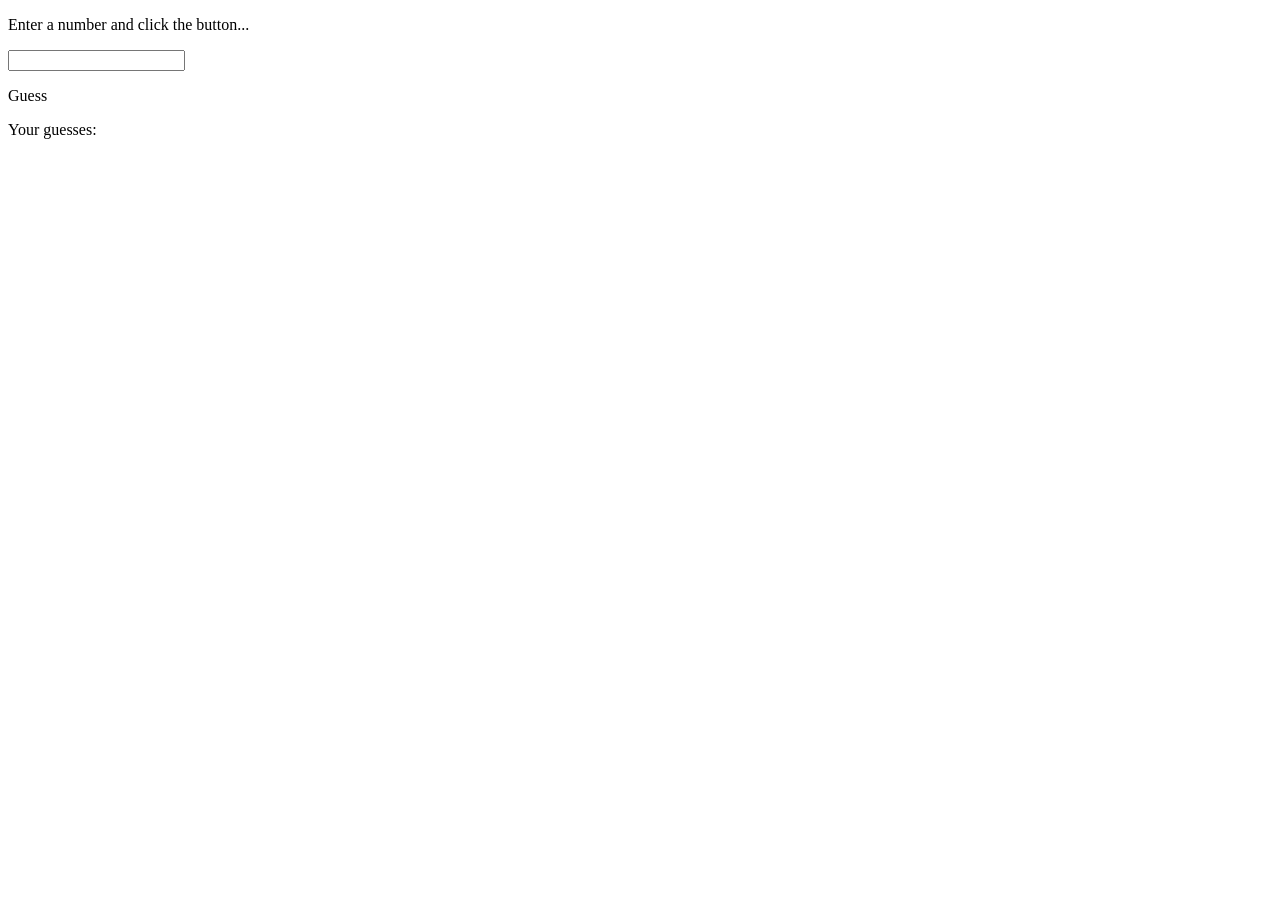
==== index.html @ 2d31a857 "Initial checkin" ====
<!DOCTYPE html>
<html>
	<head>
		<title>Stuff</title>
		<!-- Scale for mobile browsers -->
		<meta name="viewport" content="width=device-width, initial-scale=1, maximum-scale=1 user-scalable=no">
		<!-- TODO add a CSS file and make it look good -->
		<!-- TODO add a js file and move the <script> into there -->
		<!-- TODO enforce that the user enters something for a guess -->
		<!-- TODO enforce that the user enters an integer for a guess -->
		<!-- TODO let the user submit a guess by pressing return -->
	</head>
	<body>
		<div id="statusArea">
			<p>Enter a number and click the button...</p>
		</div>
		<input type="text" id="userguess"/>
		<div id="buttonArea">
			<p>Guess</p>
		</div>
		<div id="historyArea">
			<p>Your guesses:</p>
			<ol id="historyList">
			</ol>
		<div>
	</body>
	<!-- Everything in <script> can be moved to a JavaScript file -->
	<script>
		function writeMessage(elementId, message, appendMessage) {
			var elemToUpdate = document.getElementById(elementId);
			if (appendMessage) {
				elemToUpdate.innerHTML = elemToUpdate.innerHTML + message;
			} else {
				elemToUpdate.innerHTML = message;
			}
		};

		function getNewSecretNumber() {
			return Math.floor(Math.random() * (100 - 1 + 1)) + 1;
		};

		var secretNumber = getNewSecretNumber();
		var guessBtn = document.getElementById('buttonArea');

		guessBtn.addEventListener('click', function() {

			var userGuessed = document.getElementById('userguess').value;
			var statusArea = document.getElementById('statusArea');
			var historyList = document.getElementById('historyList');

			if (userGuessed == secretNumber) {
				// Got it
				writeMessage('statusArea', '<p>You got me I was thinking ' + secretNumber + ', let\'s go again...</p>');
				writeMessage('historyList', '<ul></ul>');
				secretNumber = getNewSecretNumber();
			} else if (userGuessed < secretNumber) {
				// User needs to guess higher
				writeMessage('statusArea', '<p>You need to guess higher than ' + userGuessed + '</p>');
				writeMessage('historyList', '<li>' + userGuessed +' (too low)</li>', true);
			} else {
				// User needs to guess lower
				writeMessage('statusArea', '<p>You need to guess lower than ' + userGuessed + '</p>');
				writeMessage('historyList', '<li>' + userGuessed + ' (too high)</li>', true);
			}

			document.getElementById('userguess').value = '';
		});
	</script>
</html>
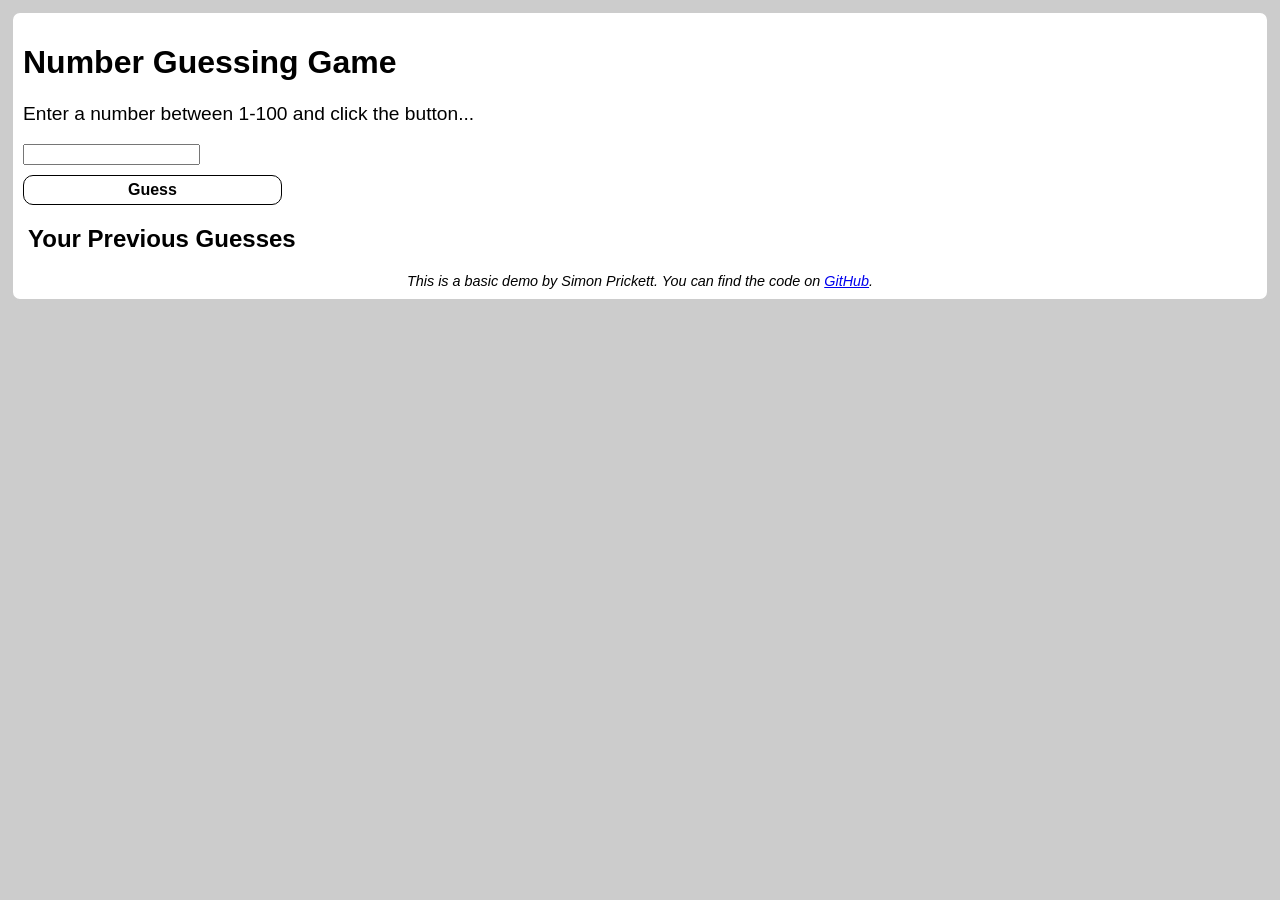
==== commit eee6ad10: "Some styling updates and minor additional functionality." ====
--- a/index.html
+++ b/index.html
@@ -1,69 +1,34 @@
 <!DOCTYPE html>
+<!-- Number Guessing Game HTML -->
 <html>
 	<head>
-		<title>Stuff</title>
-		<!-- Scale for mobile browsers -->
+		<title>JavaScript Number Guess</title>
 		<meta name="viewport" content="width=device-width, initial-scale=1, maximum-scale=1 user-scalable=no">
-		<!-- TODO add a CSS file and make it look good -->
-		<!-- TODO add a js file and move the <script> into there -->
-		<!-- TODO enforce that the user enters something for a guess -->
-		<!-- TODO enforce that the user enters an integer for a guess -->
+		<script src="js/numberguess.js"></script>
+		<link rel="stylesheet" type="text/css" href="css/numberguess.css">
 		<!-- TODO let the user submit a guess by pressing return -->
+		<!-- TODO add link to the github repo here -->
+		<!-- TODO hide and show history area as needed -->
 	</head>
 	<body>
-		<div id="statusArea">
-			<p>Enter a number and click the button...</p>
+		<div id="game">
+			<h1>Number Guessing Game</h1>
+			<div id="statusArea">
+				<p>Enter a number between 1-100 and click the button...</p>
+			</div>
+			<input type="number" id="userGuess"/>
+			<div id="buttonArea" class="button">
+				Guess
+			</div>
+			<div id="historyArea">
+				<h2>Your Previous Guesses</h2>
+				<ol id="historyList">
+				</ol>
+			</div>
+			<div id="footerArea">
+				This is a basic demo by Simon Prickett.  You can find the code 
+				on <a href="TODO" target="_blank">GitHub</a>.
+			</div>
 		</div>
-		<input type="text" id="userguess"/>
-		<div id="buttonArea">
-			<p>Guess</p>
-		</div>
-		<div id="historyArea">
-			<p>Your guesses:</p>
-			<ol id="historyList">
-			</ol>
-		<div>
 	</body>
-	<!-- Everything in <script> can be moved to a JavaScript file -->
-	<script>
-		function writeMessage(elementId, message, appendMessage) {
-			var elemToUpdate = document.getElementById(elementId);
-			if (appendMessage) {
-				elemToUpdate.innerHTML = elemToUpdate.innerHTML + message;
-			} else {
-				elemToUpdate.innerHTML = message;
-			}
-		};
-
-		function getNewSecretNumber() {
-			return Math.floor(Math.random() * (100 - 1 + 1)) + 1;
-		};
-
-		var secretNumber = getNewSecretNumber();
-		var guessBtn = document.getElementById('buttonArea');
-
-		guessBtn.addEventListener('click', function() {
-
-			var userGuessed = document.getElementById('userguess').value;
-			var statusArea = document.getElementById('statusArea');
-			var historyList = document.getElementById('historyList');
-
-			if (userGuessed == secretNumber) {
-				// Got it
-				writeMessage('statusArea', '<p>You got me I was thinking ' + secretNumber + ', let\'s go again...</p>');
-				writeMessage('historyList', '<ul></ul>');
-				secretNumber = getNewSecretNumber();
-			} else if (userGuessed < secretNumber) {
-				// User needs to guess higher
-				writeMessage('statusArea', '<p>You need to guess higher than ' + userGuessed + '</p>');
-				writeMessage('historyList', '<li>' + userGuessed +' (too low)</li>', true);
-			} else {
-				// User needs to guess lower
-				writeMessage('statusArea', '<p>You need to guess lower than ' + userGuessed + '</p>');
-				writeMessage('historyList', '<li>' + userGuessed + ' (too high)</li>', true);
-			}
-
-			document.getElementById('userguess').value = '';
-		});
-	</script>
 </html>
--- a/css/numberguess.css
+++ b/css/numberguess.css
@@ -0,0 +1,45 @@
+/* Number Guessing Game CSS */
+
+body {
+	margin: 10px;
+	background-color: #cccccc;
+	font-family: Arial, sans-serif;
+}
+
+.button {
+	margin-top: 10px;
+	border-radius: 10px;
+	border-color: #000000;
+	border-style: solid;
+	border-width: 1px;
+	width: 20%;
+	padding: 5px;
+	text-align: center;
+	font-weight: bold;
+}
+
+#historyArea {
+	margin-top: 10px;
+	padding-left: 5px;
+	padding-right: 5px;
+}
+
+#game {
+	background-color: #ffffff;
+	border-radius: 10px;
+	border-style: solid;
+	border-width: 3px;
+	border-color: #cccccc;
+	padding: 10px;
+}
+
+#statusArea {
+	font-size: 120%;
+}
+
+#footerArea {
+	text-align: center;
+	margin-top:5px;
+	font-size: 90%;
+	font-style: italic;
+}
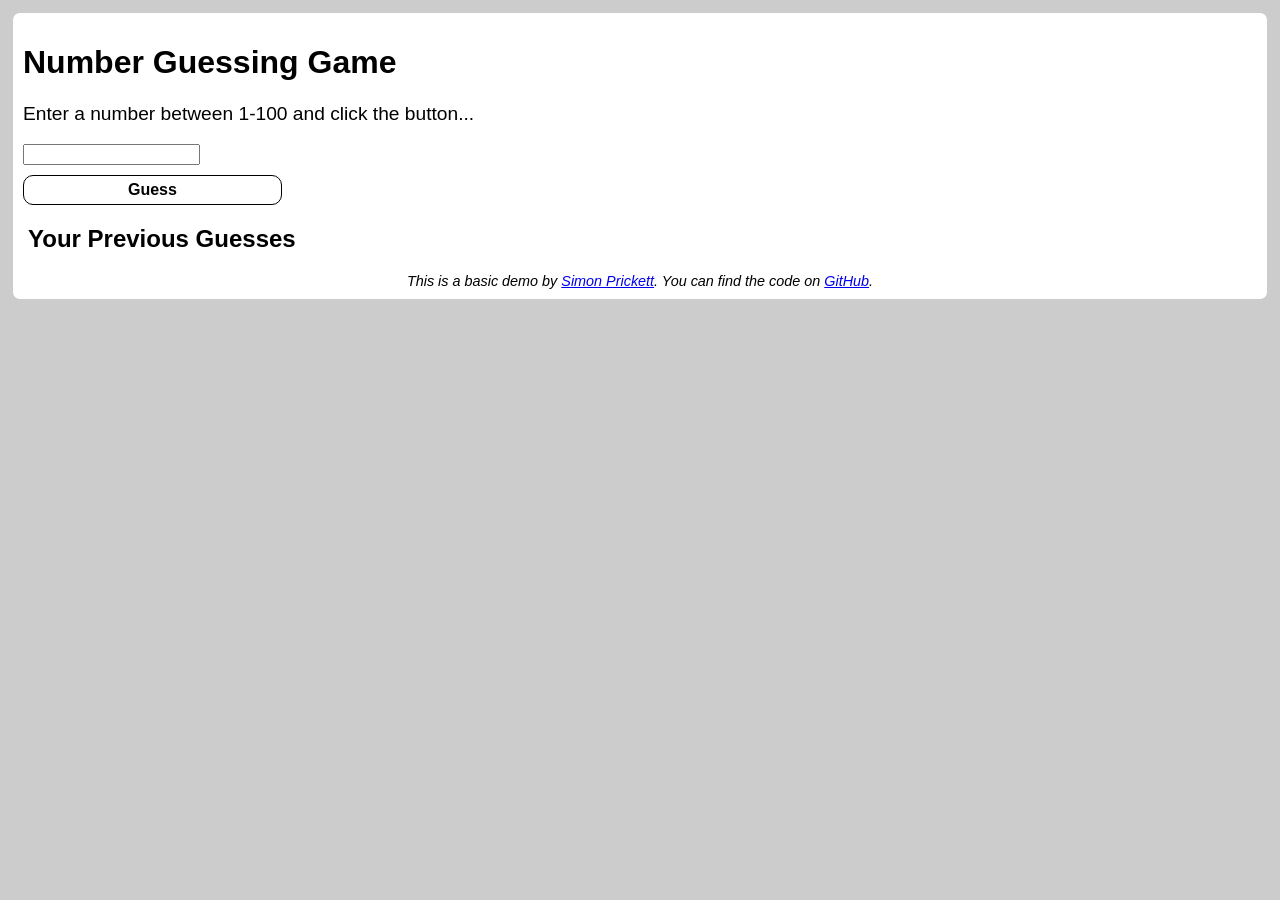
==== commit dc92401c: "Adds link to my website." ====
--- a/index.html
+++ b/index.html
@@ -7,7 +7,6 @@
 		<script src="js/numberguess.js"></script>
 		<link rel="stylesheet" type="text/css" href="css/numberguess.css">
 		<!-- TODO let the user submit a guess by pressing return -->
-		<!-- TODO add link to the github repo here -->
 		<!-- TODO hide and show history area as needed -->
 	</head>
 	<body>
@@ -26,8 +25,8 @@
 				</ol>
 			</div>
 			<div id="footerArea">
-				This is a basic demo by Simon Prickett.  You can find the code 
-				on <a href="TODO" target="_blank">GitHub</a>.
+				This is a basic demo by <a href="https://simonprickett.dev/">Simon Prickett</a>.  You can find the code 
+				on <a href="https://github.com/simonprickett/jsnumberguess/" target="_blank">GitHub</a>.
 			</div>
 		</div>
 	</body>
